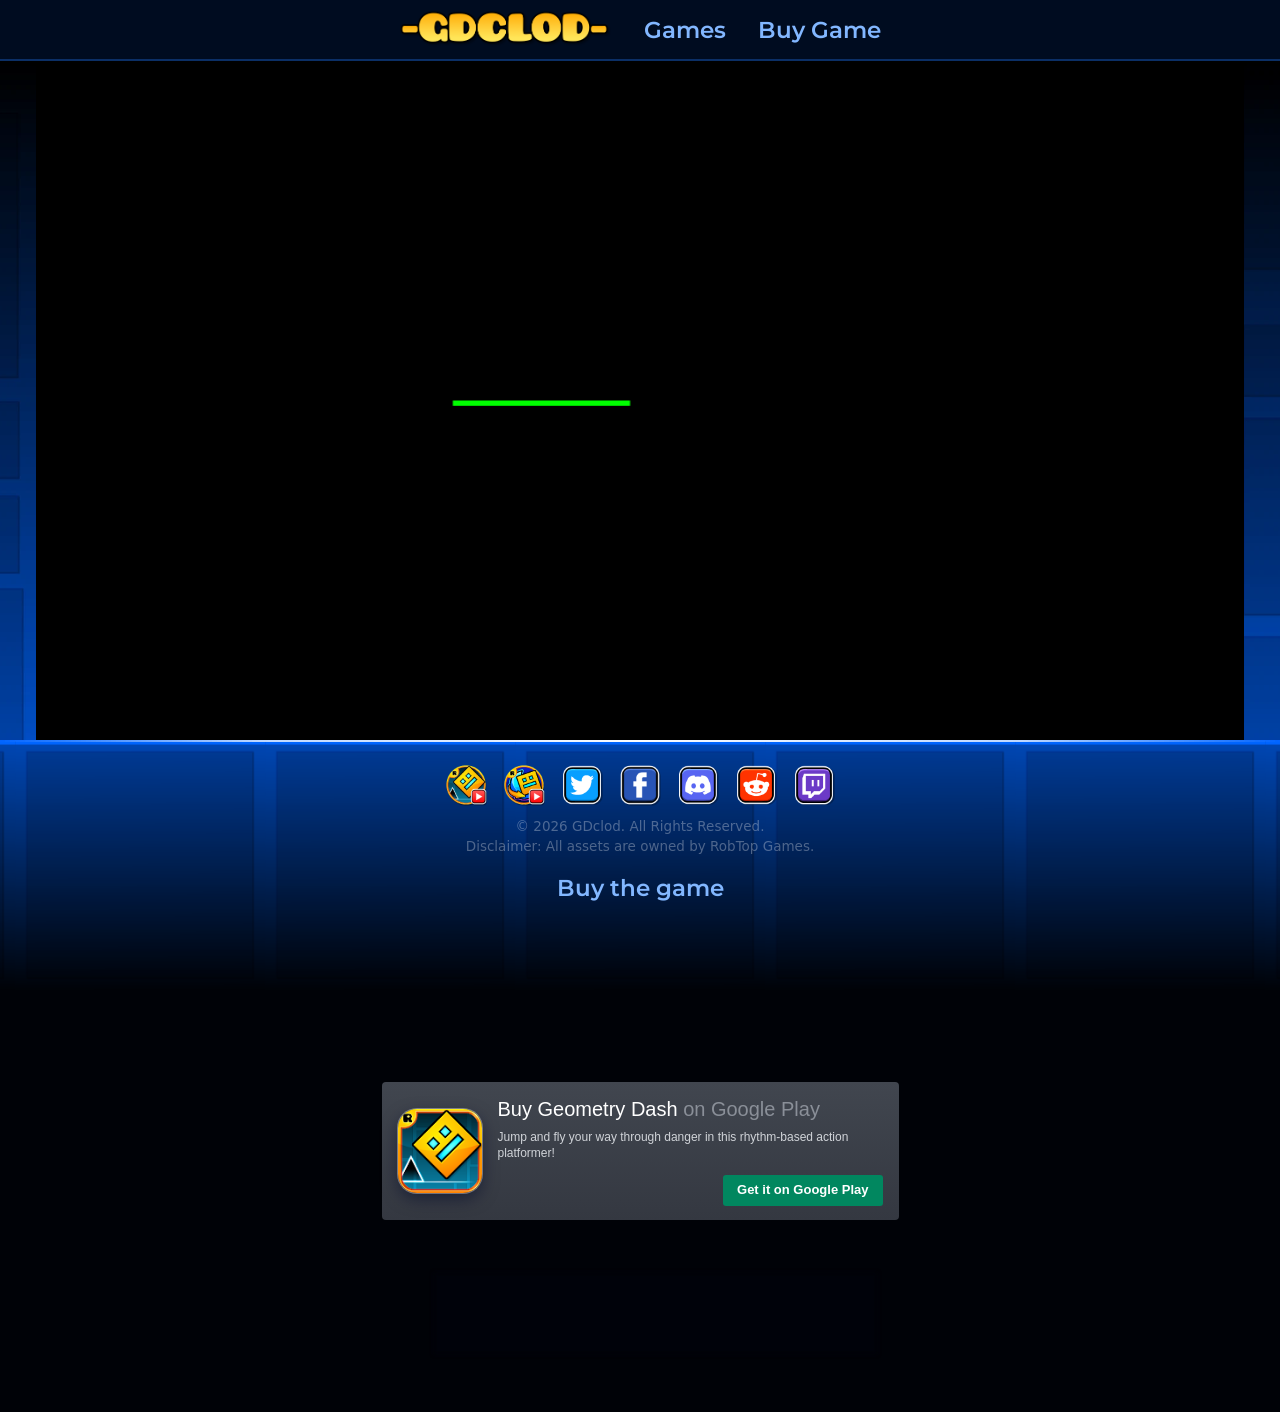
==== index.html @ 56549df7 "Initial commit: GDclod static site Co-Authored-By: Claude Sonnet 5.5 <noreply@anthropic.com>" ====
<!doctype html>
<html lang="en">
<head>
<meta charset="utf-8">
<meta name="viewport" content="width=device-width, initial-scale=1">
<title>Geometry Dash - Official Website</title>
<link rel="icon" href="img/favicon.ico" sizes="16x16 32x32 48x48">
<link rel="preconnect" href="https://fonts.googleapis.com">
<link href="https://fonts.googleapis.com/css2?family=Montserrat:wght@600&display=swap" rel="stylesheet">
<link rel="stylesheet" href="style.css">
</head>
<body>
<!-- Edge-refraction filter for the liquid-glass card: the map leaves the centre neutral and pushes
     the sampled backdrop inward near the edges, so content behind appears bent like a lens. -->
<svg width="0" height="0" style="position:absolute" aria-hidden="true" focusable="false">
  <filter id="lg-refract" x="0" y="0" width="100%" height="100%" color-interpolation-filters="sRGB">
    <feImage x="0" y="0" width="100%" height="100%" preserveAspectRatio="none" result="map" href="data:image/svg+xml;utf8,%3Csvg xmlns='http://www.w3.org/2000/svg' viewBox='0 0 100 100' preserveAspectRatio='none'%3E%3Cdefs%3E%3ClinearGradient id='r' x1='0' x2='1' y1='0' y2='0'%3E%3Cstop offset='0' stop-color='rgb(255,0,0)'/%3E%3Cstop offset='.10' stop-color='rgb(128,0,0)'/%3E%3Cstop offset='.90' stop-color='rgb(128,0,0)'/%3E%3Cstop offset='1' stop-color='rgb(0,0,0)'/%3E%3C/linearGradient%3E%3ClinearGradient id='g' x1='0' x2='0' y1='0' y2='1'%3E%3Cstop offset='0' stop-color='rgb(0,255,0)'/%3E%3Cstop offset='.22' stop-color='rgb(0,128,0)'/%3E%3Cstop offset='.78' stop-color='rgb(0,128,0)'/%3E%3Cstop offset='1' stop-color='rgb(0,0,0)'/%3E%3C/linearGradient%3E%3C/defs%3E%3Crect width='100' height='100' fill='black'/%3E%3Crect width='100' height='100' fill='url(%23r)'/%3E%3Crect width='100' height='100' fill='url(%23g)' style='mix-blend-mode:screen'/%3E%3C/svg%3E"/>
    <feDisplacementMap in="SourceGraphic" in2="map" scale="44" xChannelSelector="R" yChannelSelector="G"/>
  </filter>
</svg>
<div class="page">
  <nav class="top">
    <a class="logo" href="#" aria-label="Home"><img src="img/logo.png" alt="GDCLOD" height="38" onerror="this.outerHTML='<span>LOGO</span>'"></a>
    <div class="links">
      <a href="https://www.geometrydash.com/games/">Games</a>
      <a href="#buy">Buy Game</a>
    </div>
    <button class="burger" aria-label="Menu" onclick="document.querySelector('.mobile').classList.toggle('open')">
      <svg width="28" height="28" viewBox="0 0 24 24" fill="none" stroke="currentColor" stroke-width="2.4" stroke-linecap="round"><path d="M4 6h16M4 12h16M4 18h16"/></svg>
    </button>
  </nav>
  <div class="mobile">
    <a href="#">Home</a>
    <a href="https://www.geometrydash.com/games/">Games</a>
    <a href="#buy">Buy Game</a>
  </div>

  <main>
    <div class="game" id="game">
      <canvas id="canvas" width="1138" height="640"></canvas>
    </div>
  </main>

  <div class="ground">
  <div class="floor-line"><img src="img/floorLine_01_001.png" alt=""></div>
  <footer>
    <div class="icons">
      <a href="#" title="Geometry Dash"><svg viewBox="0 0 40 40"><rect x="3" y="3" width="34" height="34" rx="8" fill="#f5a623" stroke="#7a4b00" stroke-width="2.5"/><rect x="12" y="12" width="16" height="16" fill="#4fc3f7" stroke="#0b3a5a" stroke-width="2"/></svg></a>
      <a href="#" title="Geometry Dash Lite"><svg viewBox="0 0 40 40"><rect x="3" y="3" width="34" height="34" rx="8" fill="#f5a623" stroke="#7a4b00" stroke-width="2.5"/><rect x="12" y="12" width="16" height="16" fill="#7cff6b" stroke="#0b5a1a" stroke-width="2"/></svg></a>
      <a href="#" title="Twitter"><svg viewBox="0 0 40 40"><rect x="2" y="2" width="36" height="36" rx="8" fill="#1d9bf0" stroke="#0a3d66" stroke-width="2"/><path fill="#fff" d="M30 14.2c-.7.3-1.4.5-2.2.6.8-.5 1.4-1.2 1.7-2.1-.7.4-1.600.8-2.500.9a3.900 3.900 0 0 0-6.700 3.600c-3.200-.2-6.100-1.700-8-4.100-.3.600-.5 1.200-.5 2 0 1.300.7 2.500 1.700 3.200-.6 0-1.200-.2-1.800-.5 0 1.900 1.300 3.500 3.100 3.900-.6.200-1.200.2-1.800.1.500 1.500 1.900 2.700 3.600 2.700A7.900 7.900 0 0 1 10 26.500c1.800 1.100 3.800 1.800 6 1.800 7.200 0 11.200-6 11.200-11.200v-.5c.8-.6 1.400-1.300 1.900-2.100z"/></svg></a>
      <a href="#" title="Facebook"><svg viewBox="0 0 40 40"><rect x="2" y="2" width="36" height="36" rx="8" fill="#1877f2" stroke="#0a2a66" stroke-width="2"/><path fill="#fff" d="M22 33V21h4l.6-4.600H22v-3c0-1.300.4-2.200 2.300-2.200H27V7.100C26.600 7 25.200 7 23.600 7 20.200 7 18 9 18 12.700v3.700h-4V21h4v12z"/></svg></a>
      <a href="#" title="Discord"><svg viewBox="0 0 40 40"><rect x="2" y="2" width="36" height="36" rx="8" fill="#5865f2" stroke="#1f2766" stroke-width="2"/><path fill="#fff" d="M28 12.500a17 17 0 0 0-4.200-1.300l-.5 1.100a15.800 15.800 0 0 0-4.600 0l-.5-1.100A17 17 0 0 0 14 12.500c-2.700 4-3.400 7.900-3 11.800a17 17 0 0 0 5.100 2.600l1.100-1.800c-.6-.2-1.200-.5-1.700-.9l.4-.3a12 12 0 0 0 10.200 0l.4.300c-.5.400-1.100.7-1.700.9l1.100 1.800a17 17 0 0 0 5.100-2.600c.5-4.500-.8-8.400-3-11.800zM17.500 22c-1 0-1.800-.9-1.800-2s.8-2 1.800-2 1.800.9 1.800 2-.8 2-1.800 2zm5 0c-1 0-1.800-.9-1.800-2s.8-2 1.800-2 1.800.9 1.800 2-.8 2-1.800 2z"/></svg></a>
      <a href="#" title="Reddit"><svg viewBox="0 0 40 40"><rect x="2" y="2" width="36" height="36" rx="8" fill="#ff4500" stroke="#6b1d00" stroke-width="2"/><ellipse cx="20" cy="23" rx="9" ry="6.500" fill="#fff"/><circle cx="16.500" cy="22" r="1.700" fill="#ff4500"/><circle cx="23.500" cy="22" r="1.700" fill="#ff4500"/><circle cx="27" cy="16" r="2" fill="#fff"/><path d="M14 26c3 2 9 2 12 0" stroke="#ff4500" stroke-width="1.400" fill="none"/></svg></a>
      <a href="#" title="Twitch"><svg viewBox="0 0 40 40"><rect x="2" y="2" width="36" height="36" rx="8" fill="#9146ff" stroke="#35177a" stroke-width="2"/><path fill="#fff" d="M11 9l-2 5v17h6v3h4l3-3h5l6-6V9zm18 14l-4 4h-6l-3 3v-3h-5V11h18zm-4-9h-2.500v7H25zm-6 0h-2.500v7H19z"/></svg></a>
    </div>
    <div class="copy">© 2026 GDclod. All Rights Reserved.</div>
    <div class="disclaimer">Disclaimer: All assets are owned by RobTop Games.</div>
    <section class="buy" id="buy">
      <h2>Buy the game</h2>
      <div class="embed"><iframe src="https://store.steampowered.com/widget/322170/" title="Geometry Dash on Steam" loading="lazy" width="646" height="190" frameborder="0"></iframe><a class="embed-link" href="https://store.steampowered.com/app/322170/Geometry_Dash/" target="_blank" rel="noopener" aria-label="Open Geometry Dash on Steam"></a></div>
      <a class="play-card" href="https://play.google.com/store/apps/details?id=com.robtopx.geometryjump&hl=en_US&pli=1" target="_blank" rel="noopener">
        <img class="app-icon" src="img/play-icon.webp" alt="" width="84" height="84">
        <span class="pc-body">
          <span class="pc-title">Buy Geometry Dash <small>on Google Play</small></span>
          <span class="pc-desc">Jump and fly your way through danger in this rhythm-based action platformer!</span>
          <span class="pc-btn">Get it on Google Play</span>
        </span>
      </a>
      <a class="play-card app-card" href="https://apps.apple.com/us/app/geometry-dash/id625334537" target="_blank" rel="noopener">
        <img class="app-icon" src="img/app-icon.webp" alt="" width="84" height="84">
        <span class="pc-body">
          <span class="pc-title">Buy Geometry Dash <small>on the App Store</small></span>
          <span class="pc-desc">Jump and fly your way through danger in this rhythm-based action platformer!</span>
          <span class="pc-btn">Download on the App Store</span>
        </span>
      </a>
    </section>
  </footer>
  </div>
</div>
<script src="script.js"></script>
</body>
</html>
---- style.css ----
:root{--bg:#000c20;--nav-link:#82b7ff}
*{box-sizing:border-box;margin:0;padding:0}
html,body{height:100%}
body{background:var(--bg);font-family:ui-sans-serif,system-ui,sans-serif;color:#fff}
a{text-decoration:none;color:inherit}
.page{min-height:100vh;display:flex;flex-direction:column;position:relative;overflow:hidden;background:var(--bg)}
.page::before{content:"";position:absolute;left:0;right:0;top:61px;bottom:0;z-index:0;
  background:url("img/bg.webp") repeat-x 50% 0/1200px 1200px}

.top{height:61px;background:var(--bg);display:flex;align-items:center;justify-content:center;position:relative;z-index:60;flex-shrink:0;
  border-bottom:2px solid #0b2f66}
.logo{margin-right:32px;flex-shrink:0;display:block}
.logo span{display:inline-block;font:800 20px/1 Montserrat,sans-serif;letter-spacing:1px;color:#3a1c00;
  background:linear-gradient(#ffc13b,#f08a00);border:3px solid #3a1c00;border-radius:12px;padding:6px 14px}
.links{display:flex;gap:32px}
.links a{font:600 23px Montserrat,sans-serif;color:var(--nav-link);transition:color .15s}
.links a:hover{color:#fff}
.burger{display:none;position:absolute;right:16px;background:none;border:0;color:var(--nav-link);cursor:pointer}
.mobile{display:none;background:var(--bg);flex-direction:column;align-items:center;gap:14px;padding:0;max-height:0;overflow:hidden;position:relative;z-index:60;transition:max-height .2s,padding .2s}
.mobile.open{max-height:300px;padding:14px 0}
.mobile a{font:600 20px Montserrat,sans-serif;color:var(--nav-link)}
.mobile a:hover{color:#fff}

main{flex:none;display:flex;flex-direction:column;padding:0;min-height:0;position:relative;z-index:50}
.buy{padding:16px 12px 20px;text-align:center;position:relative}
.buy h2{font:600 23px Montserrat,sans-serif;color:var(--nav-link);margin-bottom:16px}
.buy .embed{width:517px;height:152px;max-width:100%;margin:0 auto;overflow:hidden;position:relative}
.buy .embed-link{position:absolute;inset:0;z-index:2}
.play-card{display:flex;flex-direction:column;gap:8px;width:517px;max-width:100%;margin:12px auto 0;padding:14px 16px;text-align:left;
  background:linear-gradient(#41464f,#343841);border-radius:4px;color:#fff;font:400 14px/1.3 Arial,Helvetica,sans-serif;transition:filter .15s}
.play-card:hover{filter:brightness(1.12)}
.pc-title{font-size:20px}
.pc-title small{font-size:20px;color:#8a8f98}
.pc-desc{font-size:12px;color:#d0d3d8}
/* Liquid-glass App Store card (see-through) */
/* "Regular" variant: medium transparency. Edge refraction comes from the SVG filter #lg-refract
   (Chromium); other browsers fall back to plain blur. */
.app-card{--mx:30%;--my:0%;position:relative;overflow:hidden;border-radius:24px;
  background:linear-gradient(135deg,rgba(255,255,255,.10) 0%,rgba(255,255,255,.02) 45%,rgba(255,255,255,.06) 100%);
  -webkit-backdrop-filter:blur(3px) saturate(150%);backdrop-filter:blur(3px) saturate(150%);
  border:1px solid rgba(255,255,255,.32);
  box-shadow:inset 0 1.5px 0 rgba(255,255,255,.7),inset 0 -1px 0 rgba(255,255,255,.18),inset 1px 0 0 rgba(255,255,255,.25),inset -1px 0 0 rgba(255,255,255,.12),0 10px 34px rgba(0,8,40,.45);
  text-shadow:0 1px 6px rgba(0,20,80,.35);
  transition:transform .3s cubic-bezier(.34,1.56,.64,1),box-shadow .25s ease,filter .25s ease}
@supports (backdrop-filter:url(#x)){
  .app-card{-webkit-backdrop-filter:url(#lg-refract) blur(2px) saturate(160%);backdrop-filter:url(#lg-refract) blur(2px) saturate(160%)}
}
/* Specular sheen + a light that follows the pointer (touch-point illumination) */
.app-card::before{content:"";position:absolute;inset:0;border-radius:inherit;pointer-events:none;
  background:radial-gradient(120% 90% at 18% -10%,rgba(255,255,255,.5),rgba(255,255,255,0) 55%),
             linear-gradient(115deg,rgba(255,255,255,0) 40%,rgba(255,255,255,.16) 50%,rgba(255,255,255,0) 60%)}
.app-card::after{content:"";position:absolute;inset:0;border-radius:inherit;pointer-events:none;opacity:0;transition:opacity .25s ease;
  background:radial-gradient(220px circle at var(--mx) var(--my),rgba(255,255,255,.32),rgba(255,255,255,0) 70%)}
.app-card:hover::after{opacity:1}
.app-card:hover{filter:none;transform:translateY(-2px) scale(1.01);
  box-shadow:inset 0 1.5px 0 rgba(255,255,255,.85),inset 0 -1px 0 rgba(255,255,255,.25),0 16px 44px rgba(0,8,40,.55)}
.app-card:active{transform:scale(.985)}
/* Accessibility fallbacks */
@supports not ((backdrop-filter:blur(1px)) or (-webkit-backdrop-filter:blur(1px))){
  .app-card{background:rgba(24,34,64,.88)}
}
@media (prefers-reduced-transparency:reduce){
  .app-card{background:rgba(24,34,64,.92);-webkit-backdrop-filter:none;backdrop-filter:none}
}
@media (prefers-reduced-motion:reduce){
  .app-card,.app-card:hover,.app-card:active{transition:none;transform:none}
  .app-card::after{display:none}
}
.app-card,.play-card:has(.app-icon){flex-direction:row;align-items:center;gap:16px}
.app-icon{flex:none;width:84px;height:84px;border-radius:19px;object-fit:cover;position:relative;
  box-shadow:0 0 0 1px rgba(255,255,255,.35),0 6px 16px rgba(0,8,40,.5)}
.pc-body{position:relative;display:flex;flex-direction:column;gap:8px;flex:1;min-width:0}
.app-card .pc-title small{color:rgba(255,255,255,.7)}
.app-card .pc-desc{color:rgba(255,255,255,.88)}
.app-card .pc-btn{position:relative;border-radius:999px;padding:8px 18px;
  background:linear-gradient(rgba(255,255,255,.38),rgba(255,255,255,.12));
  border:1px solid rgba(255,255,255,.5);
  box-shadow:inset 0 1px 0 rgba(255,255,255,.8),0 2px 10px rgba(0,20,80,.3)}
.pc-btn{align-self:flex-end;margin-top:6px;padding:7px 14px;border-radius:3px;background:#01875f;font-weight:700;font-size:13px}
.buy iframe{width:646px;height:190px;border:0;transform:scale(.8);transform-origin:0 0}
@media (max-width:560px){
  .buy .embed{width:323px;height:95px}
  .buy iframe{transform:scale(.5)}
}
.game{flex:none;width:100%;height:calc(100vh - 61px - var(--ground-min-height));min-height:320px;position:relative;overflow:hidden}
.game canvas{display:block;position:absolute;left:0;top:0}

:root{--ground-min-height:clamp(80px,20vh,160px)}
.ground{position:relative;z-index:55;flex-shrink:0;margin-top:0;min-height:var(--ground-min-height);
  background:url("img/groundSquare_01_001.png") repeat-x center top/clamp(120px,50vw,250px) auto,#000207}
.floor-line{position:absolute;left:0;right:0;top:0;z-index:10;height:clamp(2px,.166667vw,4px)}
.floor-line img{display:block;width:100%;height:100%;object-fit:fill}
footer{position:relative;z-index:30;text-align:center;padding:24px 8px 16px}
.icons{display:flex;gap:16px;justify-content:center;margin-bottom:12px;position:relative}
.icons a{width:clamp(32px,3.2vw + 8px,42px);height:clamp(32px,3.2vw + 8px,42px);display:block;transition:transform .15s}
.icons a:hover{transform:scale(1.1)}
.icons svg,.icons img{width:100%;height:100%;display:block;object-fit:contain}
.legal{font:600 15.4px ui-sans-serif,system-ui,sans-serif;color:rgba(255,255,255,.5);position:relative}
.legal a:hover{color:#fff}
.legal b{margin:0 8px;font-weight:600}
.copy,.disclaimer{font-size:clamp(8px,min(2vw,1.5vh),14px);color:rgba(255,255,255,.3);position:relative;padding-bottom:4px}

@media (max-width:767px){
  .links{display:none}
  .burger{display:block}
  .mobile{display:flex}
  .logo{margin-right:0}
  .game{min-height:300px}
  .loading{width:70%}
}
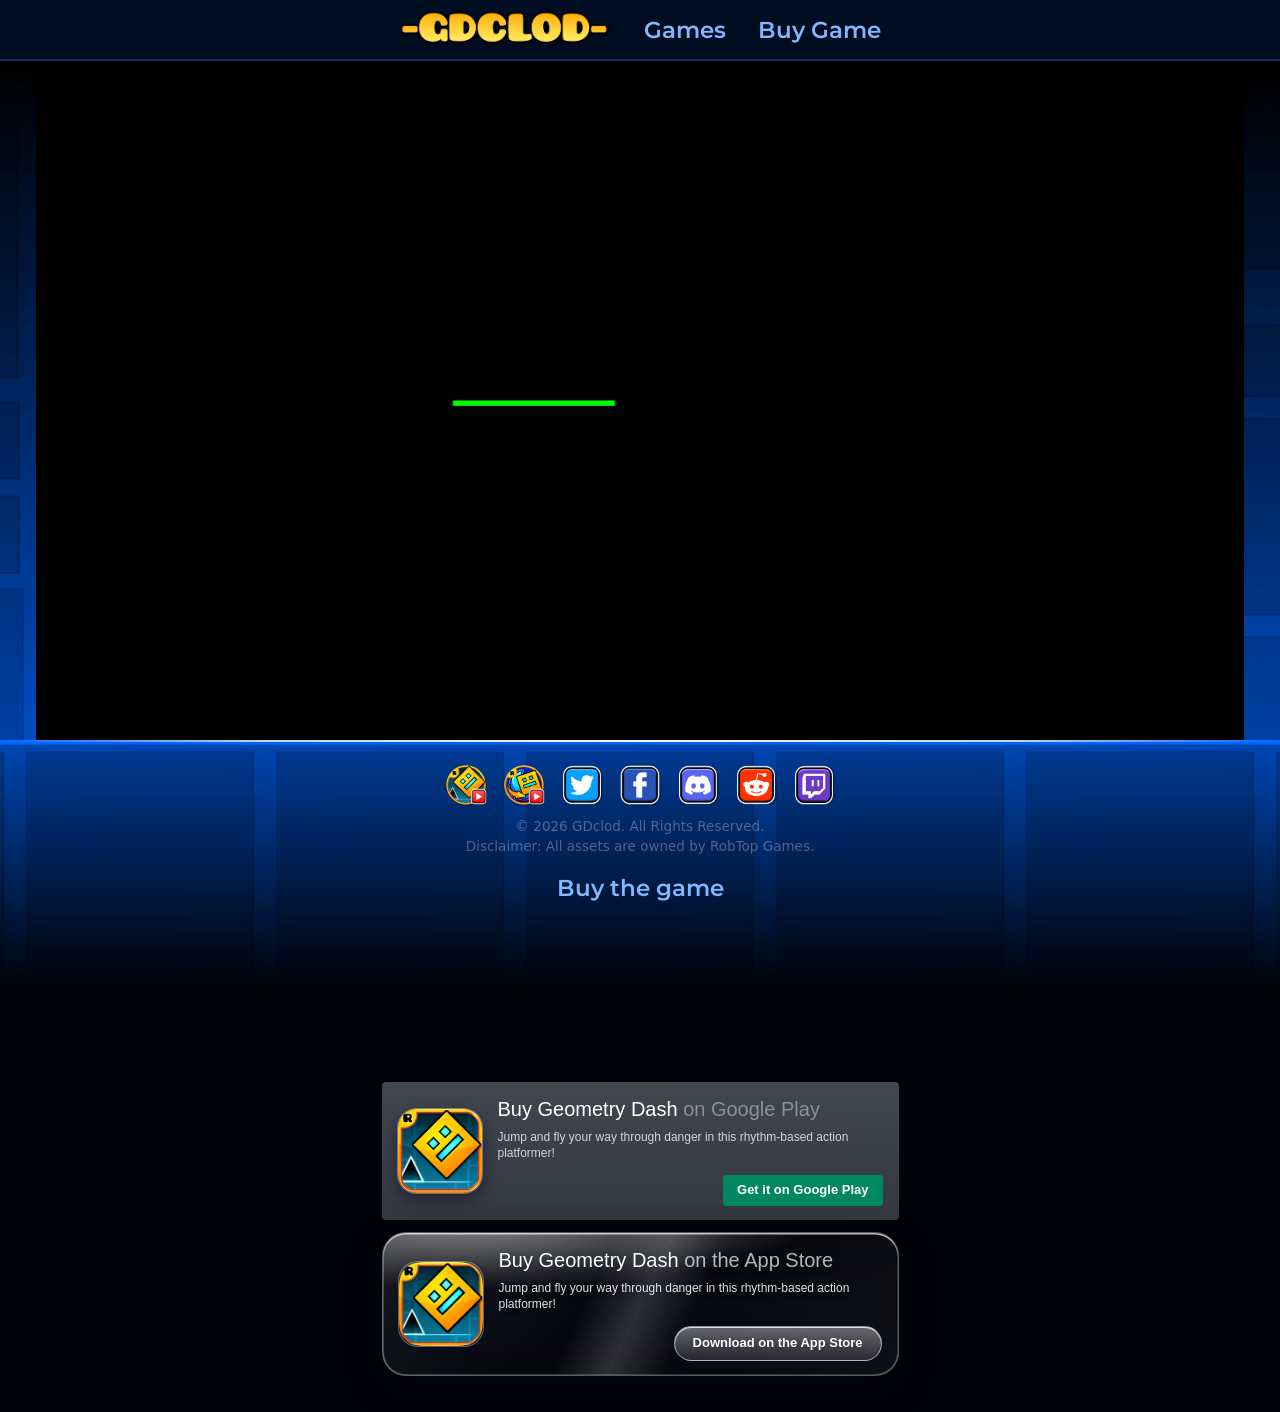
==== commit 88f4795e: "Retitle site to GDclod Co-Authored-By: Claude Sonnet 5.5 <noreply@anthropic.com>" ====
--- a/index.html
+++ b/index.html
@@ -3,7 +3,7 @@
 <head>
 <meta charset="utf-8">
 <meta name="viewport" content="width=device-width, initial-scale=1">
-<title>Geometry Dash - Official Website</title>
+<title>GDclod</title>
 <link rel="icon" href="img/favicon.ico" sizes="16x16 32x32 48x48">
 <link rel="preconnect" href="https://fonts.googleapis.com">
 <link href="https://fonts.googleapis.com/css2?family=Montserrat:wght@600&display=swap" rel="stylesheet">
